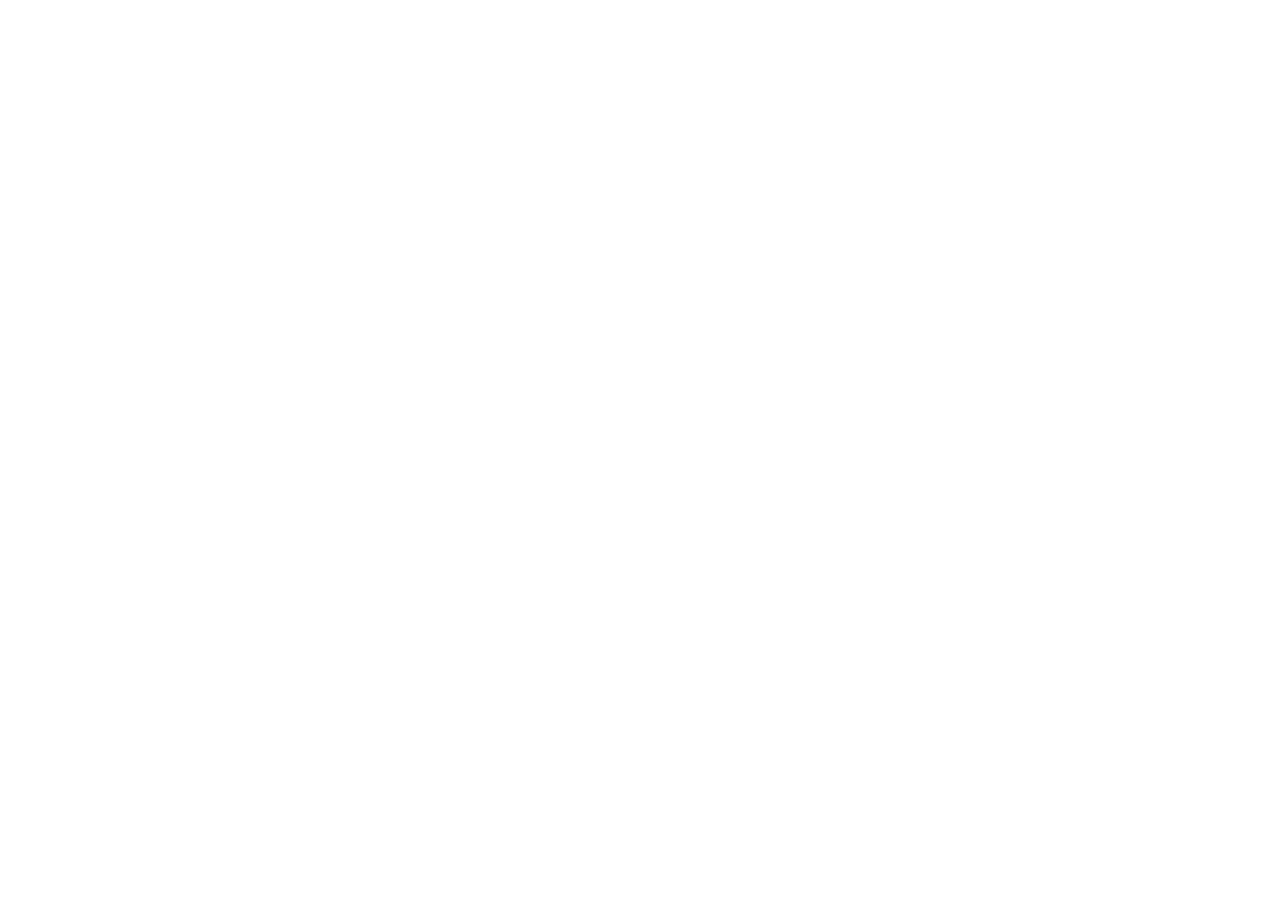
==== ejercicio1-html-y-css/index.html @ 69517fe6 "Agrega el esqueleto del segundo ejercicio" ====
<!DOCTYPE html>
<html lang="en">
<head>
    <meta charset="UTF-8">
    <meta http-equiv="X-UA-Compatible" content="IE=edge">
    <meta name="viewport" content="width=device-width, initial-scale=1.0">
    <title>Mi receta</title>
</head>
<body>
    
</body>
</html>
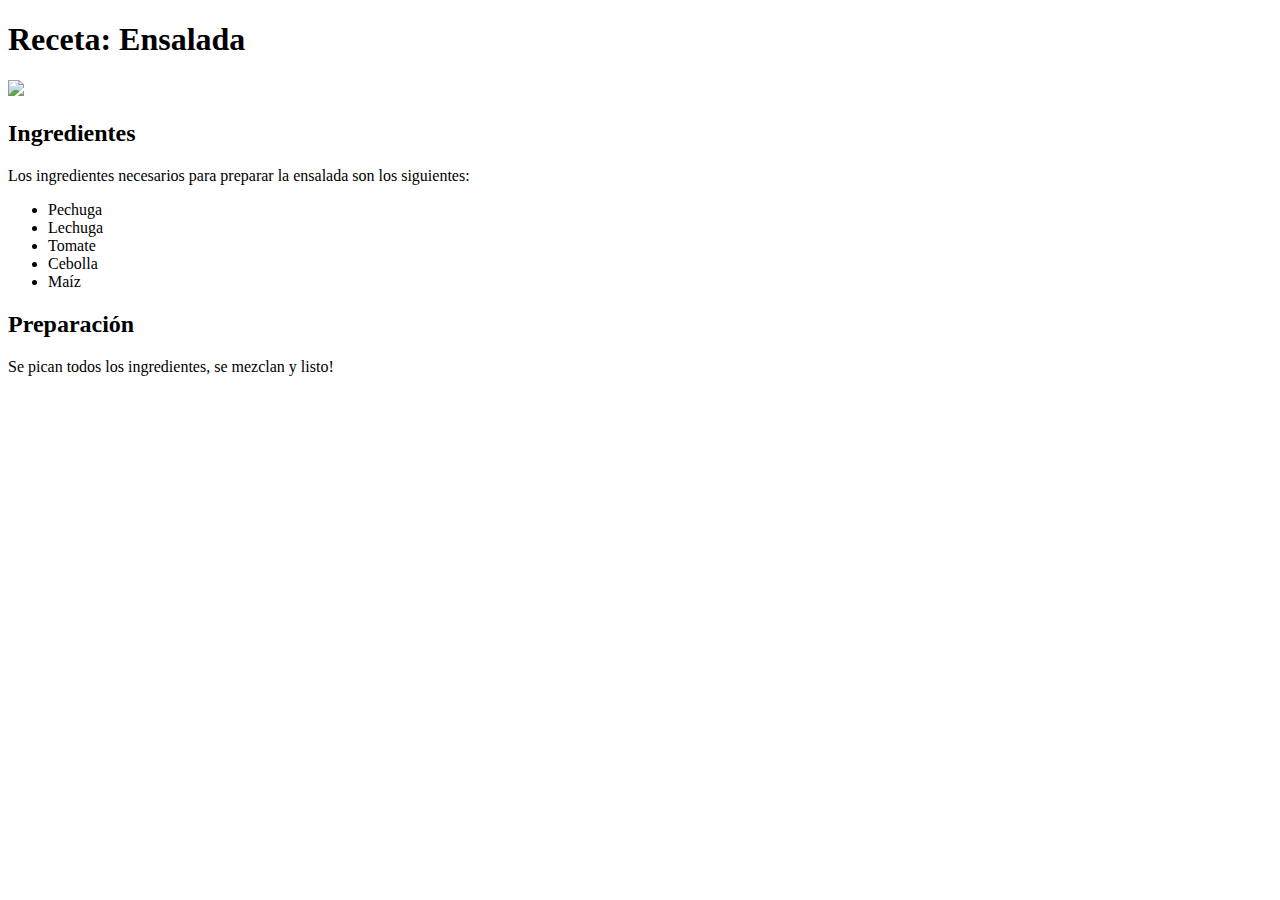
==== commit 942d2f85: "Agrega el cuerpo HTML del segundo ejercicio" ====
--- a/ejercicio1-html-y-css/index.html
+++ b/ejercicio1-html-y-css/index.html
@@ -7,6 +7,20 @@
     <title>Mi receta</title>
 </head>
 <body>
+    <h1>Receta: Ensalada</h1>
+    <img src="https://s3.amazonaws.com/makeitreal/salad.png"></img>
+    <h2>Ingredientes</h2>
+    <p>Los ingredientes necesarios para preparar la ensalada son los siguientes:</p>
+    <ul>
+        <li>Pechuga</li>
+        <li>Lechuga</li>
+        <li>Tomate</li>
+        <li>Cebolla</li>
+        <li>Maíz</li>
+    </ul>
+    <h2>Preparación</h2>
+    <p>Se pican todos los ingredientes, se mezclan y listo!</p>
+
     
 </body>
 </html>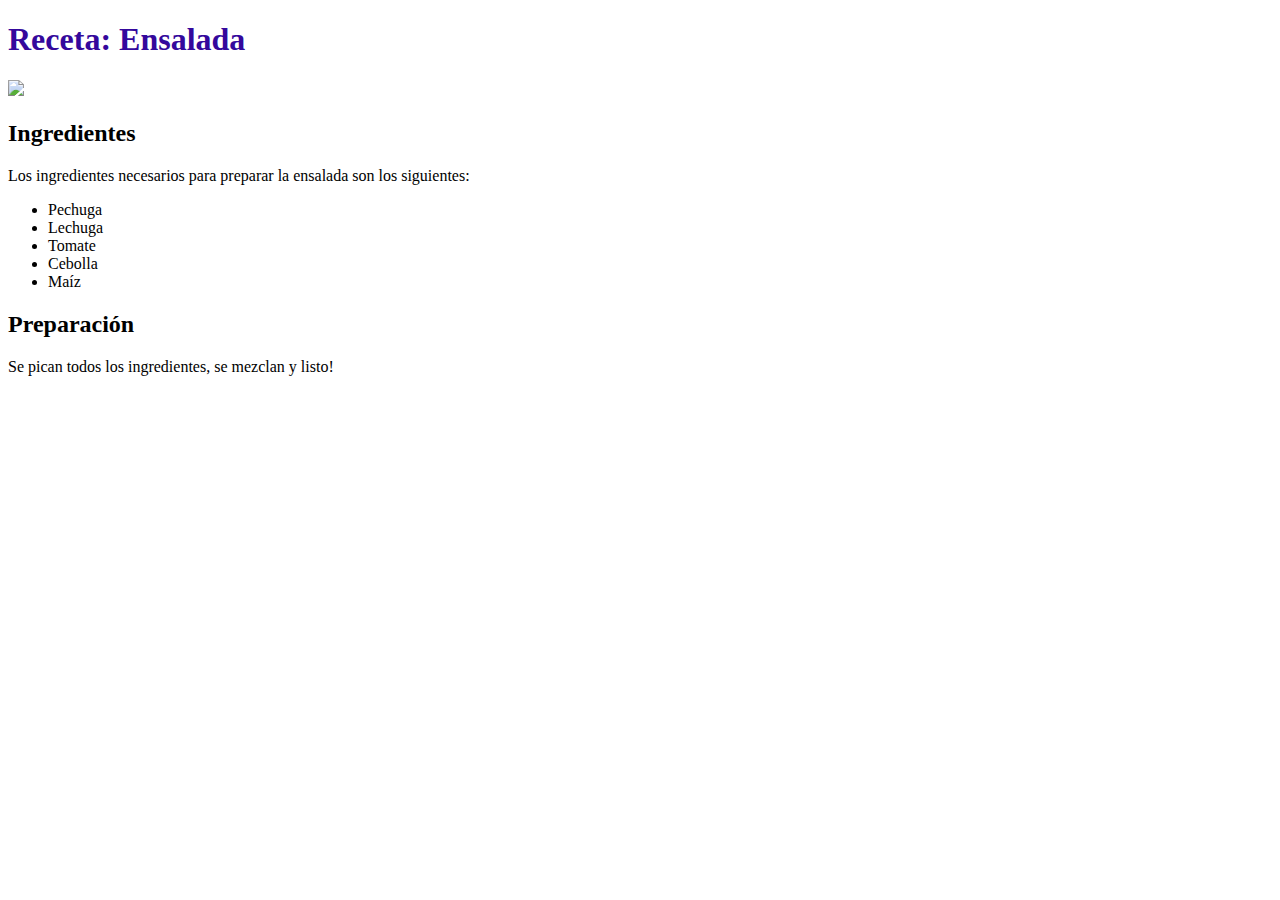
==== commit a047dacb: "Agrega estilos al segundo ejercicio" ====
--- a/ejercicio1-html-y-css/index.html
+++ b/ejercicio1-html-y-css/index.html
@@ -5,6 +5,7 @@
     <meta http-equiv="X-UA-Compatible" content="IE=edge">
     <meta name="viewport" content="width=device-width, initial-scale=1.0">
     <title>Mi receta</title>
+    <link rel="stylesheet" type="text/css" href="estilos.css">
 </head>
 <body>
     <h1>Receta: Ensalada</h1>
--- a/ejercicio1-html-y-css/estilos.css
+++ b/ejercicio1-html-y-css/estilos.css
@@ -0,0 +1,4 @@
+h1 {
+    color: #34089c; 
+  }
+  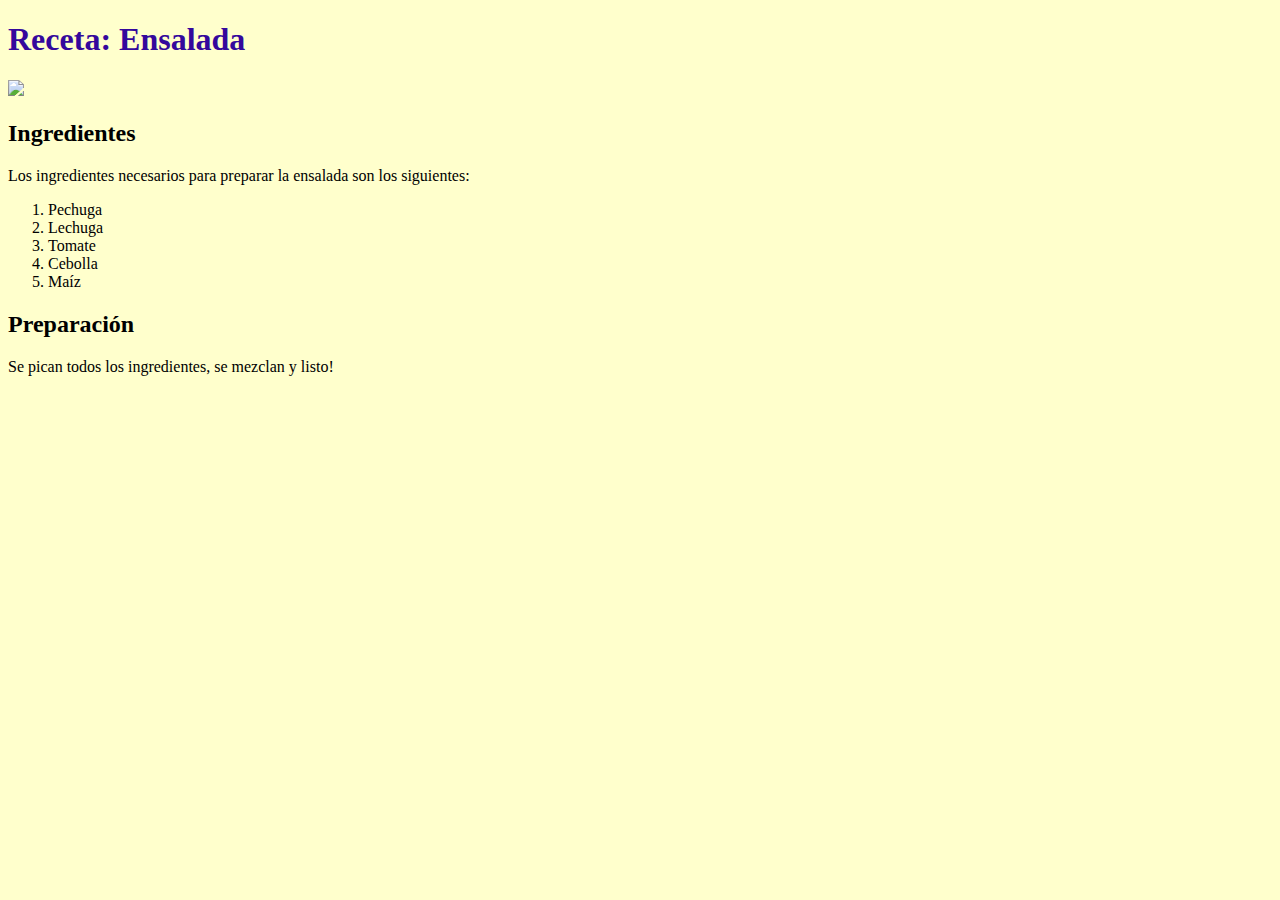
==== commit b406ff2e: "Bonus: Change to ol tag to define an ordered list" ====
--- a/ejercicio1-html-y-css/index.html
+++ b/ejercicio1-html-y-css/index.html
@@ -12,13 +12,13 @@
     <img src="https://s3.amazonaws.com/makeitreal/salad.png"></img>
     <h2>Ingredientes</h2>
     <p>Los ingredientes necesarios para preparar la ensalada son los siguientes:</p>
-    <ul>
+    <ol>
         <li>Pechuga</li>
         <li>Lechuga</li>
         <li>Tomate</li>
         <li>Cebolla</li>
         <li>Maíz</li>
-    </ul>
+    </ol>
     <h2>Preparación</h2>
     <p>Se pican todos los ingredientes, se mezclan y listo!</p>
 
--- a/ejercicio1-html-y-css/estilos.css
+++ b/ejercicio1-html-y-css/estilos.css
@@ -1,4 +1,8 @@
 h1 {
     color: #34089c; 
   }
+body {
+    background-color: #ffffcc; 
+  }
+  
   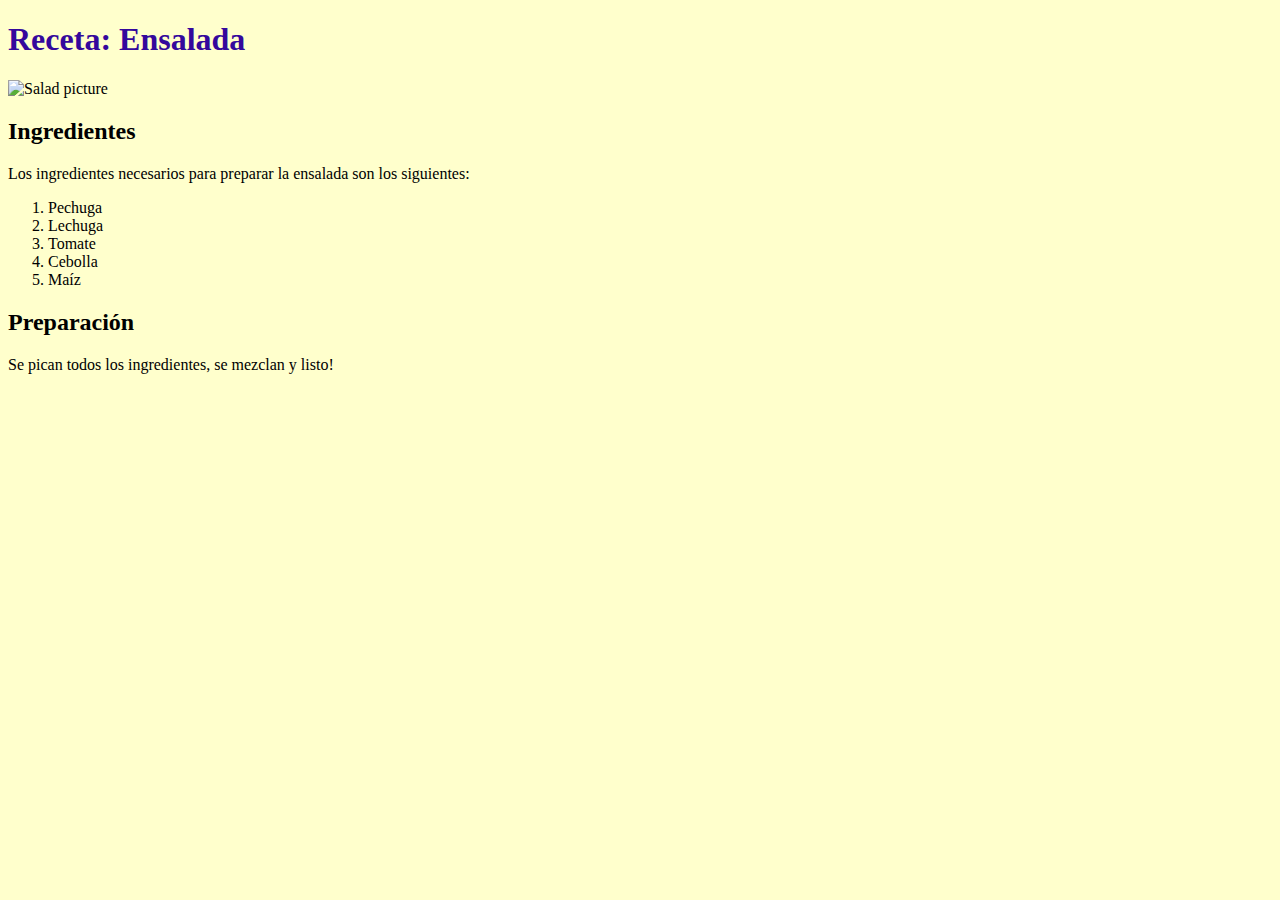
==== commit d1ac546f: "Adding some descriptions on HTML" ====
--- a/ejercicio1-html-y-css/index.html
+++ b/ejercicio1-html-y-css/index.html
@@ -9,7 +9,7 @@
 </head>
 <body>
     <h1>Receta: Ensalada</h1>
-    <img src="https://s3.amazonaws.com/makeitreal/salad.png"></img>
+    <img src="https://s3.amazonaws.com/makeitreal/salad.png" alt ="Salad picture"></img>
     <h2>Ingredientes</h2>
     <p>Los ingredientes necesarios para preparar la ensalada son los siguientes:</p>
     <ol>
